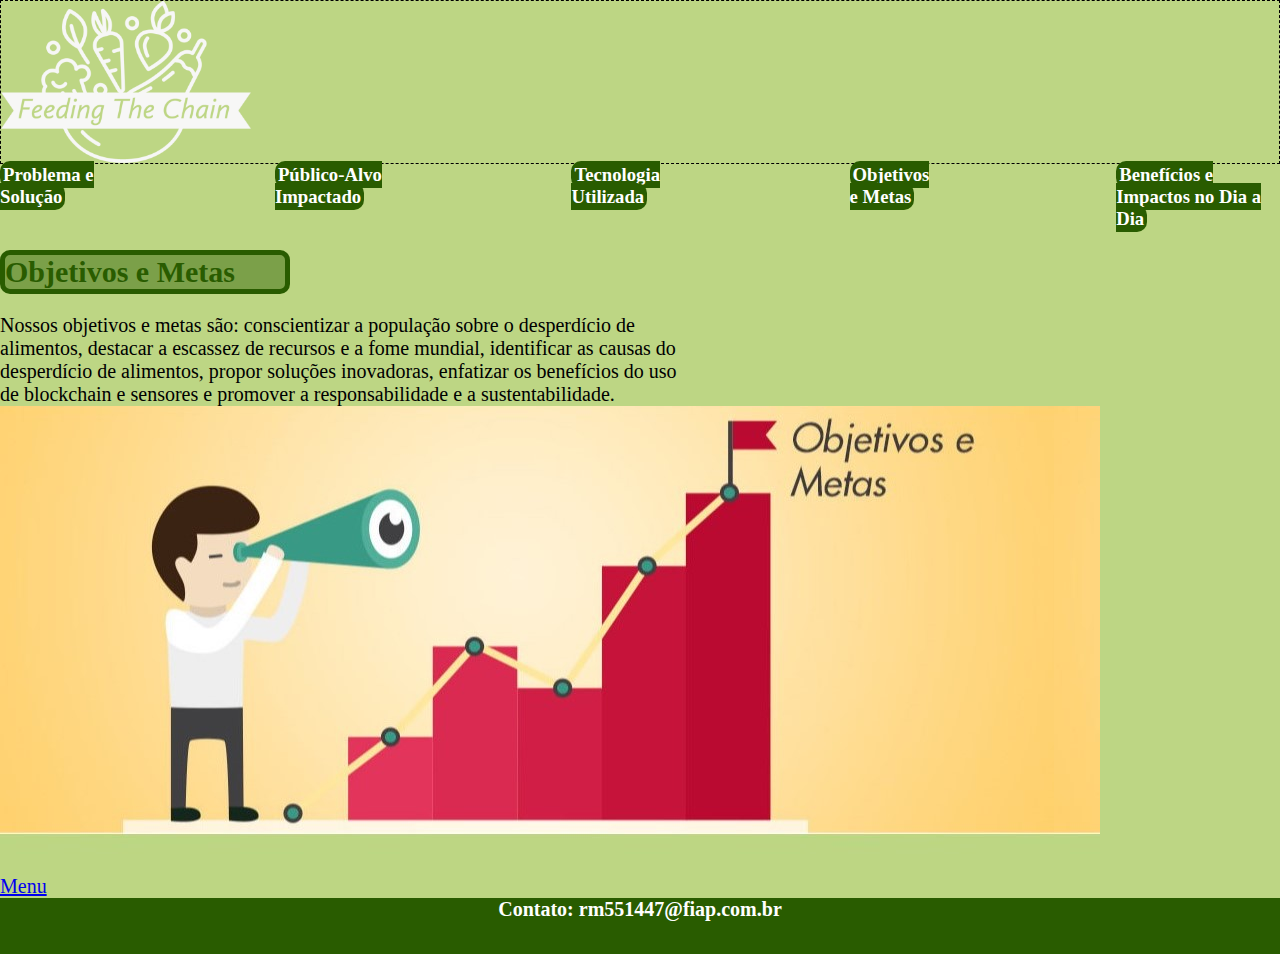
==== paginas/objetivos.html @ fbc32c8e "início" ====
<!DOCTYPE html>
<html lang="pt-br">
<head>
    <meta charset="UTF-8">
    <meta http-equiv="X-UA-Compatible" content="IE=edge">
    <meta name="viewport" content="width=device-width, initial-scale=1.0">
    <title>Feeding The Chain</title>
<link rel="stylesheet" href="paginas-css/objetivos.css">
</head>
<body>
    <div class="container">
    <div class="img"><img src="/img/logo.png" alt="logo" width="250px"></img></div>
    <div class="paginas">
        <h3><a class="problema" href="/paginas/problema.html">Problema e Solução</a></h3>
        <h3><a class="publico" href="/paginas/publico.html">Público-Alvo Impactado</a></h3>
        <h3><a class="tecnologia" href="/paginas/tecnologia.html">Tecnologia Utilizada</a></h3>
        <h3><a class="objetivos" href="/paginas/objetivos.html">Objetivos e Metas</a></h3>
        <h3><a class="beneficios" href="/paginas/beneficios.html">Benefícios e Impactos no Dia a Dia</a></h3>
        
    </div>
    </div>
    <h2 class="titulo">Objetivos e Metas</h2>
    <div class="texto">
        <p>Nossos objetivos e metas são: conscientizar a população sobre o desperdício de alimentos, destacar a escassez de recursos e a fome mundial, identificar as causas do desperdício de alimentos, propor soluções inovadoras, enfatizar os benefícios do uso de blockchain e sensores e promover a responsabilidade e a sustentabilidade.</p>
    
    </div>
    <div class="rodape"><a href="/index.html">Menu</a></div>
    <h1 class="rodape1">Contato: rm551447@fiap.com.br</h1>
</body>
</html>
---- paginas/paginas-css/objetivos.css ----
*{
    padding: 0;
    margin: 0;
    font-family:Arial, Helvetica, sans-serif ;
    background-color: #BDD684;
    box-sizing: border-box;
    font-family: 'Pangolin', cursive;
}

.rodape{
    background-color: #BDD684;
    display: flex;
    align-items: center;
    height: 492px;
    align-items: flex-end;
    font-size: 20px;
    background-image: url(/img/objetivos.jpg);
    width: 1100px;
    
}
.rodape1{
    background-color: #295c00;
    flex-direction: column;
    display: flex; 
    height: 56px;
    align-items: center;
    font-size: 20px;
    color: white;
}

.img{
    display: flex;
    justify-content: flex-start;
    border: 1px dashed black;
}

.paginas{
    display: flex;
    flex-direction: row;
    gap: 180px;
}

.problema{
    border-radius: 10px;
    background-color: #295c00;
    padding: 3px;
    color: white;
    text-decoration: none;
}
.publico{
    border-radius: 10px;
    background-color: #295c00;
    padding: 3px;
    color: white;
    text-decoration: none;
}
.tecnologia{
    border-radius: 10px;
    background-color: #295c00;
    padding: 3px;
    color: white;
    text-decoration: none;
}

.objetivos{
    border-radius: 10px;
    background-color: #295c00;
    padding: 3px;
    color: white;
    text-decoration: none;
}

.beneficios{
    border-radius: 10px;
    background-color: #295c00;
    padding: 3px;
    color: white;
    text-decoration: none;
}

.texto{
    gap: 15px;
    display: flex;
    flex-direction: column;
    width: 700px;
    font-size: 15px;
    margin-top: 20px;
    font-size: 20px;
}

.titulo{
    background-color: #295c0071;
    height: 100%;
    width: 290px;
    border-radius: 10px;
    border: 5px solid #295c00;
    font-size: 30px;
    color: #295c00;
    margin-top: 20px;
}
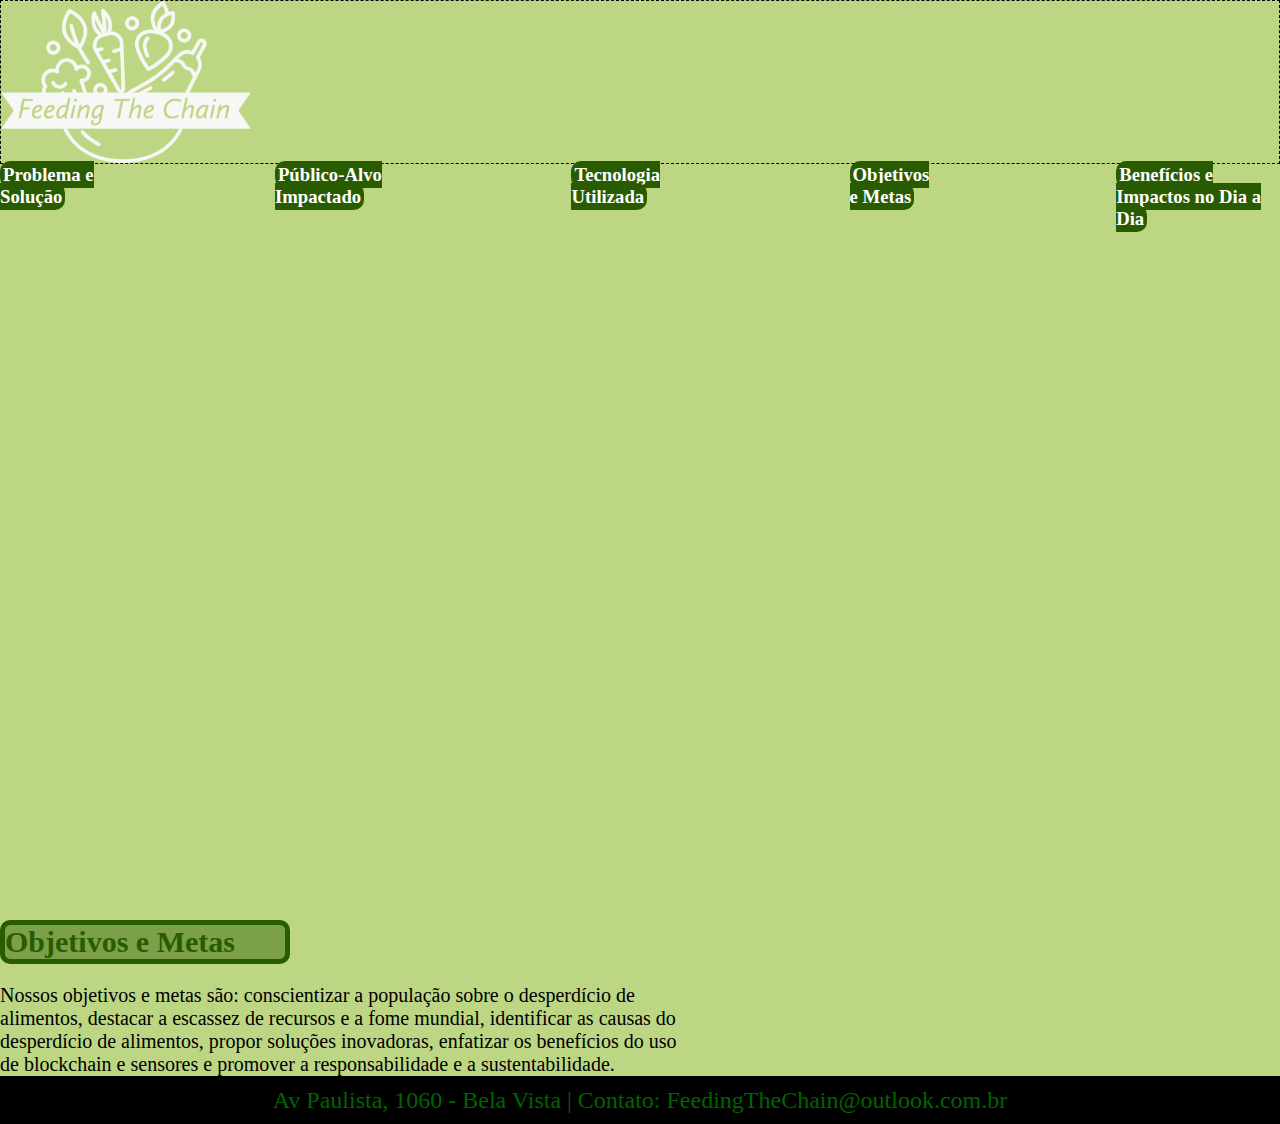
==== commit 5f116782: "reset páginas" ====
--- a/paginas/objetivos.html
+++ b/paginas/objetivos.html
@@ -8,23 +8,25 @@
 <link rel="stylesheet" href="paginas-css/objetivos.css">
 </head>
 <body>
-    <div class="container">
-    <div class="img"><img src="/img/logo.png" alt="logo" width="250px"></img></div>
-    <div class="paginas">
-        <h3><a class="problema" href="/paginas/problema.html">Problema e Solução</a></h3>
-        <h3><a class="publico" href="/paginas/publico.html">Público-Alvo Impactado</a></h3>
-        <h3><a class="tecnologia" href="/paginas/tecnologia.html">Tecnologia Utilizada</a></h3>
-        <h3><a class="objetivos" href="/paginas/objetivos.html">Objetivos e Metas</a></h3>
-        <h3><a class="beneficios" href="/paginas/beneficios.html">Benefícios e Impactos no Dia a Dia</a></h3>
+<div class="container">
+        <div class="img"><img src="/img/logo.png" alt="logo" width="250px"></img></div>
+        <div class="paginas">
+            <h3><a class="problema" href="/paginas/problema.html">Problema e Solução</a></h3>
+            <h3><a class="publico" href="/paginas/publico.html">Público-Alvo Impactado</a></h3>
+            <h3><a class="tecnologia" href="/paginas/tecnologia.html">Tecnologia Utilizada</a></h3>
+            <h3><a class="objetivos" href="/paginas/objetivos.html">Objetivos e Metas</a></h3>
+            <h3><a class="beneficios" href="/paginas/beneficios.html">Benefícios e Impactos no Dia a Dia</a></h3>
+            
+        </div>
+        </div>
+        <h2 class="titulo">Objetivos e Metas</h2>
+        <div class="texto">
+            <p>Nossos objetivos e metas são: conscientizar a população sobre o desperdício de alimentos, destacar a escassez de recursos e a fome mundial, identificar as causas do desperdício de alimentos, propor soluções inovadoras, enfatizar os benefícios do uso de blockchain e sensores e promover a responsabilidade e a sustentabilidade.</p>
         
-    </div>
-    </div>
-    <h2 class="titulo">Objetivos e Metas</h2>
-    <div class="texto">
-        <p>Nossos objetivos e metas são: conscientizar a população sobre o desperdício de alimentos, destacar a escassez de recursos e a fome mundial, identificar as causas do desperdício de alimentos, propor soluções inovadoras, enfatizar os benefícios do uso de blockchain e sensores e promover a responsabilidade e a sustentabilidade.</p>
-    
-    </div>
-    <div class="rodape"><a href="/index.html">Menu</a></div>
-    <h1 class="rodape1">Contato: rm551447@fiap.com.br</h1>
+        </div>
+        <footer>
+            <p>Av Paulista, 1060 - Bela Vista | Contato: FeedingTheChain@outlook.com.br</p>
+        </footer>
+</div>
 </body>
 </html>--- a/paginas/paginas-css/objetivos.css
+++ b/paginas/paginas-css/objetivos.css
@@ -7,26 +7,12 @@
     font-family: 'Pangolin', cursive;
 }
 
-.rodape{
-    background-color: #BDD684;
-    display: flex;
-    align-items: center;
-    height: 492px;
-    align-items: flex-end;
-    font-size: 20px;
-    background-image: url(/img/objetivos.jpg);
-    width: 1100px;
-    
+.container{ /*toda a pagina*/
+    display: flex; 
+    flex-direction: column; /*quis organizar todo o conteudo dentro */
+    min-height: 100vh; /*peguie meu container inteiro e deixei do tamanho da janela do navegador*/
 }
-.rodape1{
-    background-color: #295c00;
-    flex-direction: column;
-    display: flex; 
-    height: 56px;
-    align-items: center;
-    font-size: 20px;
-    color: white;
-}
+
 
 .img{
     display: flex;
@@ -98,3 +84,20 @@
     color: #295c00;
     margin-top: 20px;
 }
+
+footer{
+    width: 100%;
+    min-height: 3em;
+    justify-content: center;
+    display: flex;
+    align-items: center;
+    background-color: black;
+
+}
+
+
+footer p{
+    font-size: 1.5em;
+    color: darkgreen;
+    background-color: black;
+}